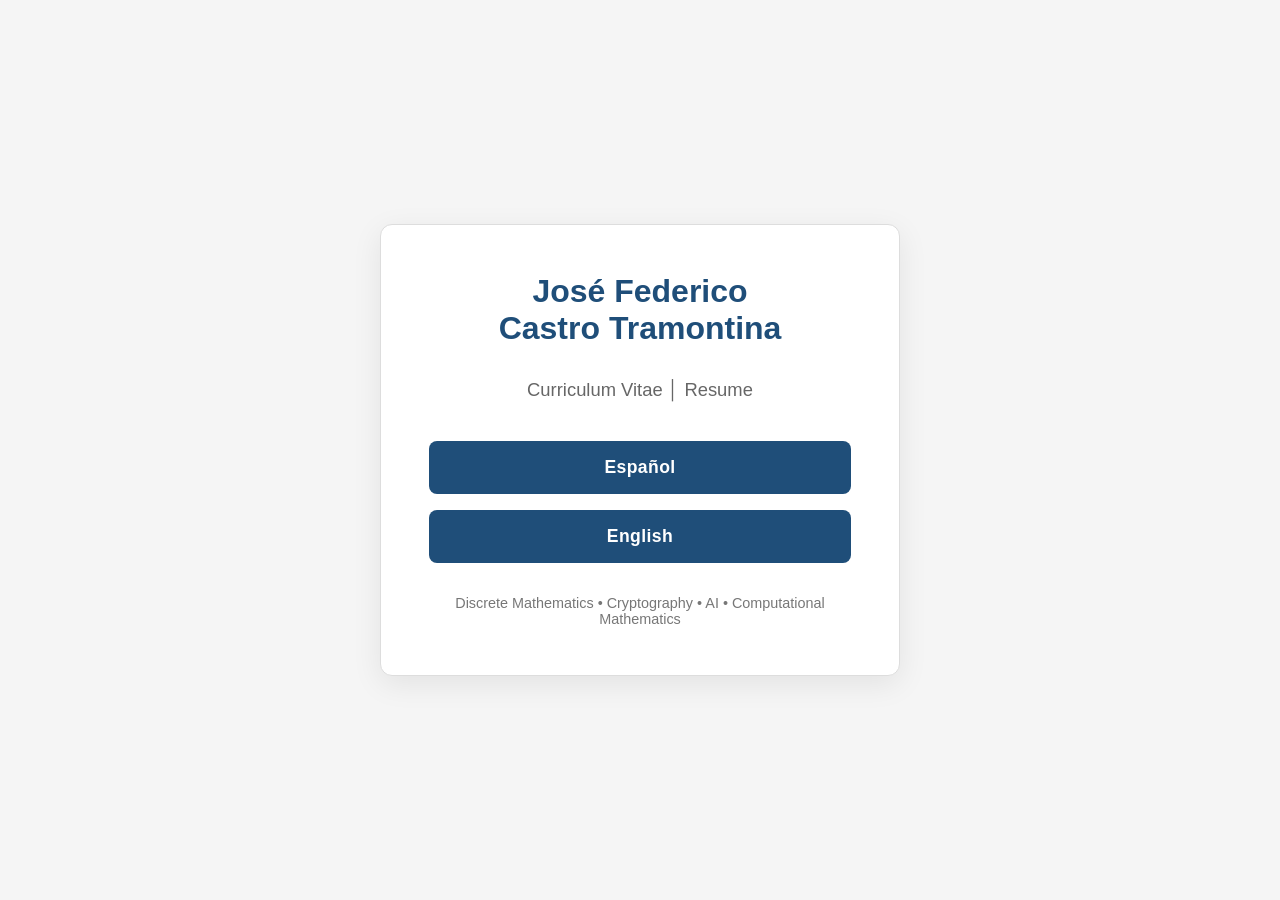
==== index.html @ efc7a6ed "Commit inicial de CV académico en español e inglés" ====
<!DOCTYPE html>
<html lang="en">

<head>

    <meta charset="UTF-8">

    <meta
        name="viewport"
        content="width=device-width, initial-scale=1.0"
    >

    <meta
        name="description"
        content="Curriculum Vitae | Resume of José Federico Castro Tramontina"
    >

    <title>José Federico Castro Tramontina</title>

    <style>

        :root
        {
            --bg: #f5f5f5;
            --card: #ffffff;
            --text: #222222;
            --accent: #1f4e79;
            --border: #dddddd;
        }

        *
        {
            box-sizing: border-box;
        }

        body
        {
            margin: 0;

            display: flex;
            justify-content: center;
            align-items: center;

            min-height: 100vh;

            font-family: Arial, Helvetica, sans-serif;

            background: var(--bg);
            color: var(--text);
        }

        .card
        {
            width: min(92%, 520px);

            padding: 48px;

            text-align: center;

            background: var(--card);

            border: 1px solid var(--border);
            border-radius: 12px;

            box-shadow: 0 8px 30px rgba(0, 0, 0, .08);

            transition:
                transform .15s ease,
                box-shadow .15s ease;
        }

        .card:hover
        {
            transform: translateY(-2px);

            box-shadow: 0 12px 36px rgba(0, 0, 0, .10);
        }

        h1
        {
            margin: 0;

            font-size: 2rem;

            color: var(--accent);
        }

        h1 + h1
        {
            margin-bottom: 2rem;
        }

        h2
        {
            margin: 0 0 2.5rem 0;

            font-size: 1.15rem;
            font-weight: normal;

            color: #666666;
        }

        .button
        {
            display: block;

            margin: 16px 0;
            padding: 16px;

            text-decoration: none;

            font-size: 1.1rem;
            font-weight: bold;
            letter-spacing: .4px;

            color: white;
            background: var(--accent);

            border-radius: 8px;

            transition:
                background .2s ease,
                transform .15s ease;
        }

        .button:hover
        {
            background: #163b5c;

            transform: translateY(-1px);
        }

        .footer
        {
            margin-top: 2rem;

            font-size: .9rem;

            color: #777777;
        }

    </style>

</head>

<body>

    <div class="card">

        <h1>
            José Federico
        </h1>

        <h1>
            Castro Tramontina
        </h1>

        <h2>
            Curriculum Vitae │ Resume
        </h2>

        <a
            class="button"
            href="index_es.html"
        >
            Español
        </a>

        <a
            class="button"
            href="index_en.html"
        >
            English
        </a>

        <div class="footer">
            Discrete Mathematics • Cryptography • AI • Computational Mathematics
        </div>

    </div>

</body>

</html>
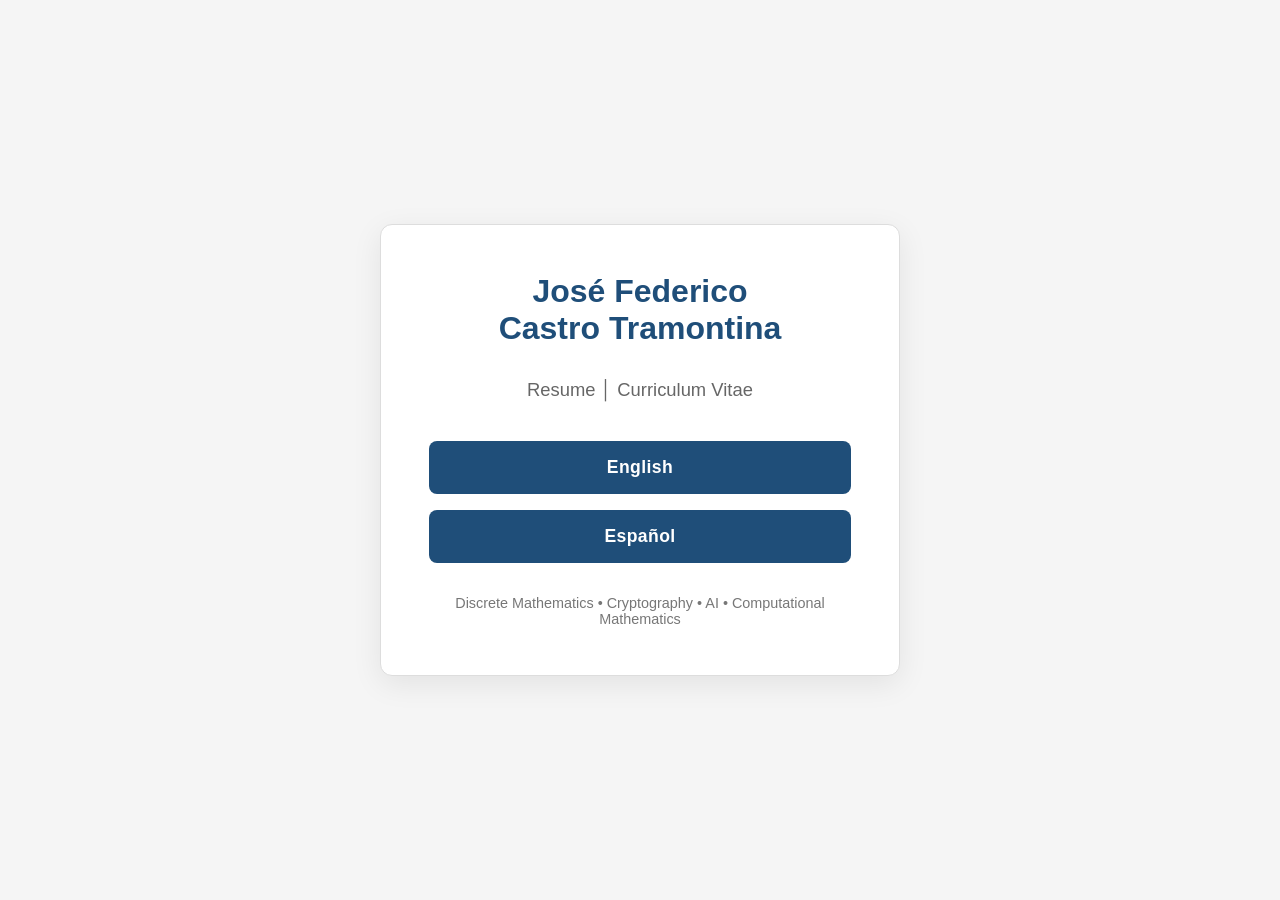
==== commit d18d5596: "Se modificó orden a: English, Spanish" ====
--- a/index.html
+++ b/index.html
@@ -12,7 +12,7 @@
 
     <meta
         name="description"
-        content="Curriculum Vitae | Resume of José Federico Castro Tramontina"
+        content="Resume | Curriculum Vitae of José Federico Castro Tramontina"
     >
 
     <title>José Federico Castro Tramontina</title>
@@ -156,21 +156,21 @@
         </h1>
 
         <h2>
-            Curriculum Vitae │ Resume
+            Resume │ Curriculum Vitae
         </h2>
+
+        <a
+            class="button"
+            href="index_en.html"
+        >
+            English
+        </a>
 
         <a
             class="button"
             href="index_es.html"
         >
             Español
-        </a>
-
-        <a
-            class="button"
-            href="index_en.html"
-        >
-            English
         </a>
 
         <div class="footer">
@@ -181,4 +181,4 @@
 
 </body>
 
-</html>+</html>
